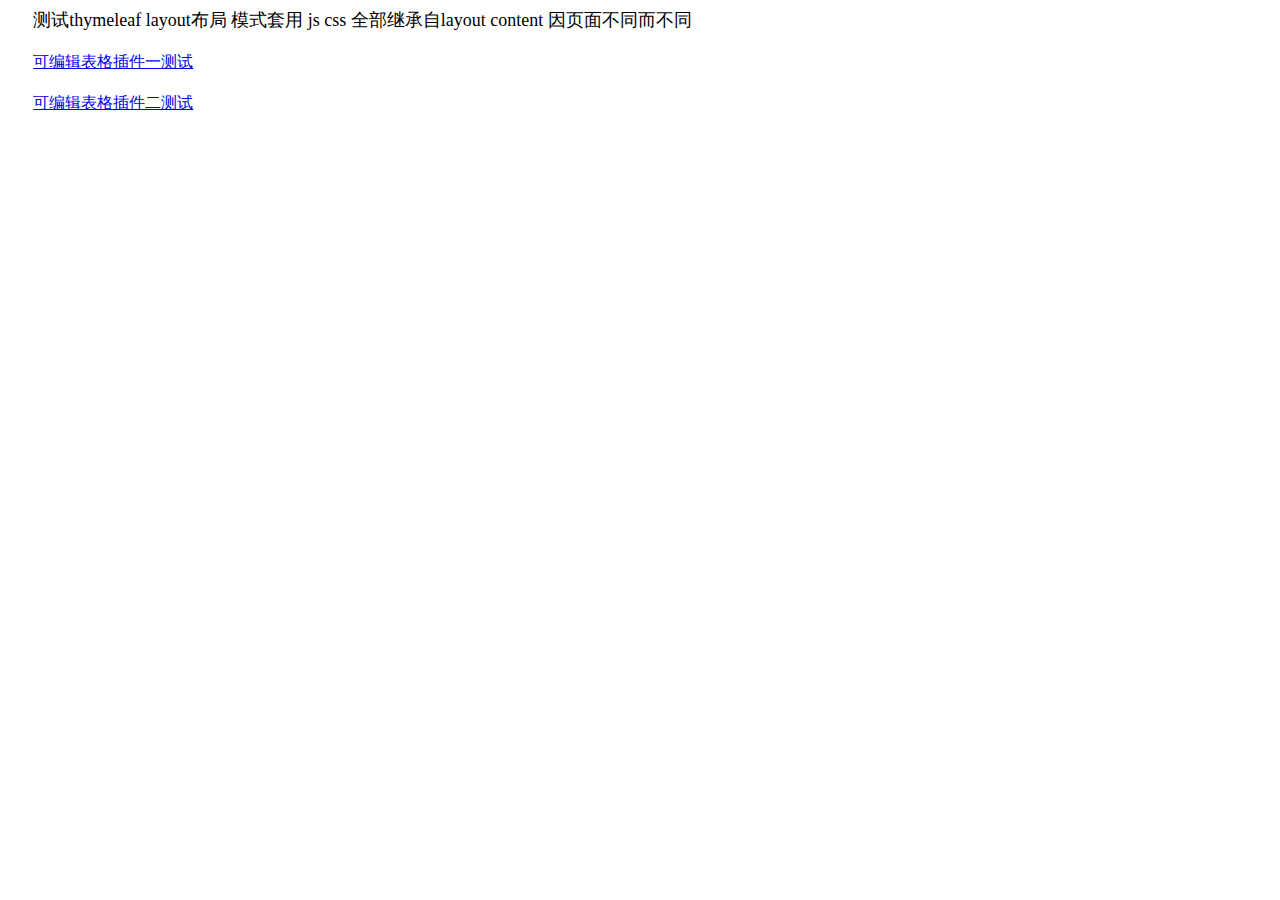
==== admin/src/main/resources/templates/sys/index.html @ 36e5ccf4 "" ====
<!DOCTYPE html>
<html xmlns:th="http://www.thymeleaf.org"
      xmlns:layout="http://www.ultraq.net.nz/web/thymeleaf/layout"
      layout:decorator="~{sys/layout}">
<!-- layout文件路径-->

<head>
    <meta charset="utf-8" />
    <title>首页</title>
    <meta http-equiv="X-UA-Compatible" content="IE=Edge" />
    <meta name="viewport" content="width=device-width, initial-scale=1" />

</head>

<body>
<div layout:fragment="content" style="width:96%;margin-left:auto;margin-right:auto;">
    <div style="font-size:18px;">
        测试thymeleaf layout布局 模式套用
        js css 全部继承自layout
        content 因页面不同而不同
    </div>

    <div style="margin:20px;">
    </div>

    <div style="font-size:16px;margin:20px 0px;">
        <a href="/tools/editTable1" target="_blank">可编辑表格插件一测试</a>
    </div>
    <div style="font-size:16px;">
        <a href="/tools/editTable2" target="_blank">可编辑表格插件二测试</a>
    </div>
    <script src="../../static/jquery/2.1.4/jquery-2.1.4.min.js"
            th:src="@{/jquery/2.1.4/jquery-2.1.4.min.js}"></script>
    <script src="../../static/bootstrap/3.3.5/js/bootstrap.min.js"
            th:src="@{/bootstrap/3.3.5/js/bootstrap.min.js}"></script>
    <script src = "../../static/js/security/mainframe.js"
            th:src="@{/js/security/mainframe.js}"></script>

</div>
<!-- 编辑表格 -->

</body>

</html>
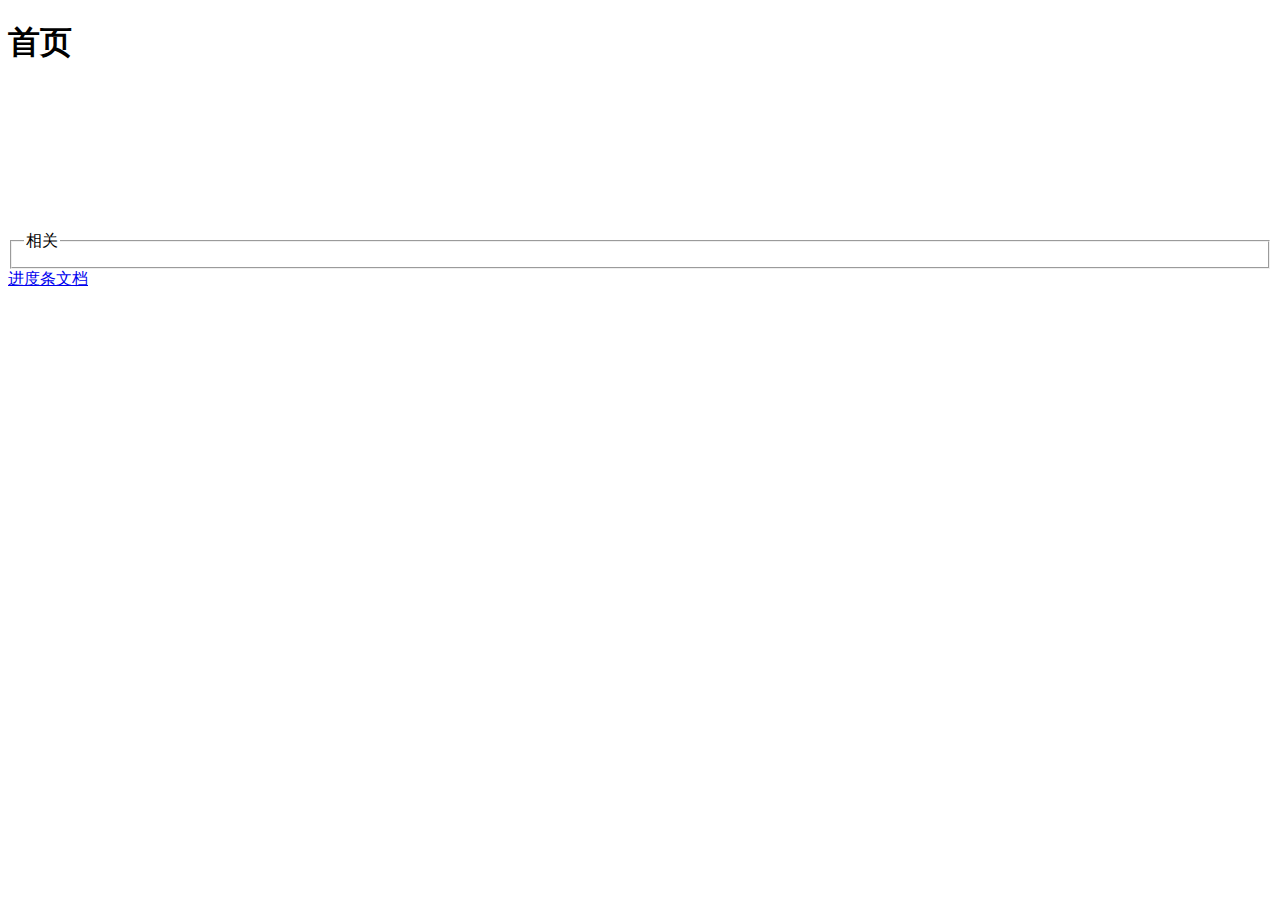
==== commit fbb66060: "" ====
--- a/admin/src/main/resources/templates/sys/index.html
+++ b/admin/src/main/resources/templates/sys/index.html
@@ -13,31 +13,50 @@
 </head>
 
 <body>
-<div layout:fragment="content" style="width:96%;margin-left:auto;margin-right:auto;">
-    <div style="font-size:18px;">
-        测试thymeleaf layout布局 模式套用
-        js css 全部继承自layout
-        content 因页面不同而不同
+
+
+
+
+    <div layout:fragment="content" class="layui-body layui-tab-content site-demo site-demo-body">
+
+        <h1>首页</h1>
+
+
+
+
+
+        <div class="layui-tab-item">
+            <div class="layui-main">
+
+
+                <div style="margin: 15px 0;">
+                    <ins class="adsbygoogle"
+                         style="display:inline-block;width:970px;height:90px"
+                         data-ad-client="ca-pub-6111334333458862"
+                         data-ad-slot="6835627838"></ins>
+                </div>
+
+
+
+                <fieldset class="layui-elem-field layui-field-title" style="margin-top: 50px;">
+                    <legend>相关</legend>
+                </fieldset>
+                <a class="layui-btn layui-btn-normal" href="/doc/element/progress.html" target="_blank">进度条文档</a>
+            </div>
+        </div>
     </div>
 
-    <div style="margin:20px;">
-    </div>
 
-    <div style="font-size:16px;margin:20px 0px;">
-        <a href="/tools/editTable1" target="_blank">可编辑表格插件一测试</a>
-    </div>
-    <div style="font-size:16px;">
-        <a href="/tools/editTable2" target="_blank">可编辑表格插件二测试</a>
-    </div>
-    <script src="../../static/jquery/2.1.4/jquery-2.1.4.min.js"
-            th:src="@{/jquery/2.1.4/jquery-2.1.4.min.js}"></script>
-    <script src="../../static/bootstrap/3.3.5/js/bootstrap.min.js"
-            th:src="@{/bootstrap/3.3.5/js/bootstrap.min.js}"></script>
-    <script src = "../../static/js/security/mainframe.js"
-            th:src="@{/js/security/mainframe.js}"></script>
 
-</div>
-<!-- 编辑表格 -->
+
+
+
+
+
+
+
+
+
 
 </body>
 
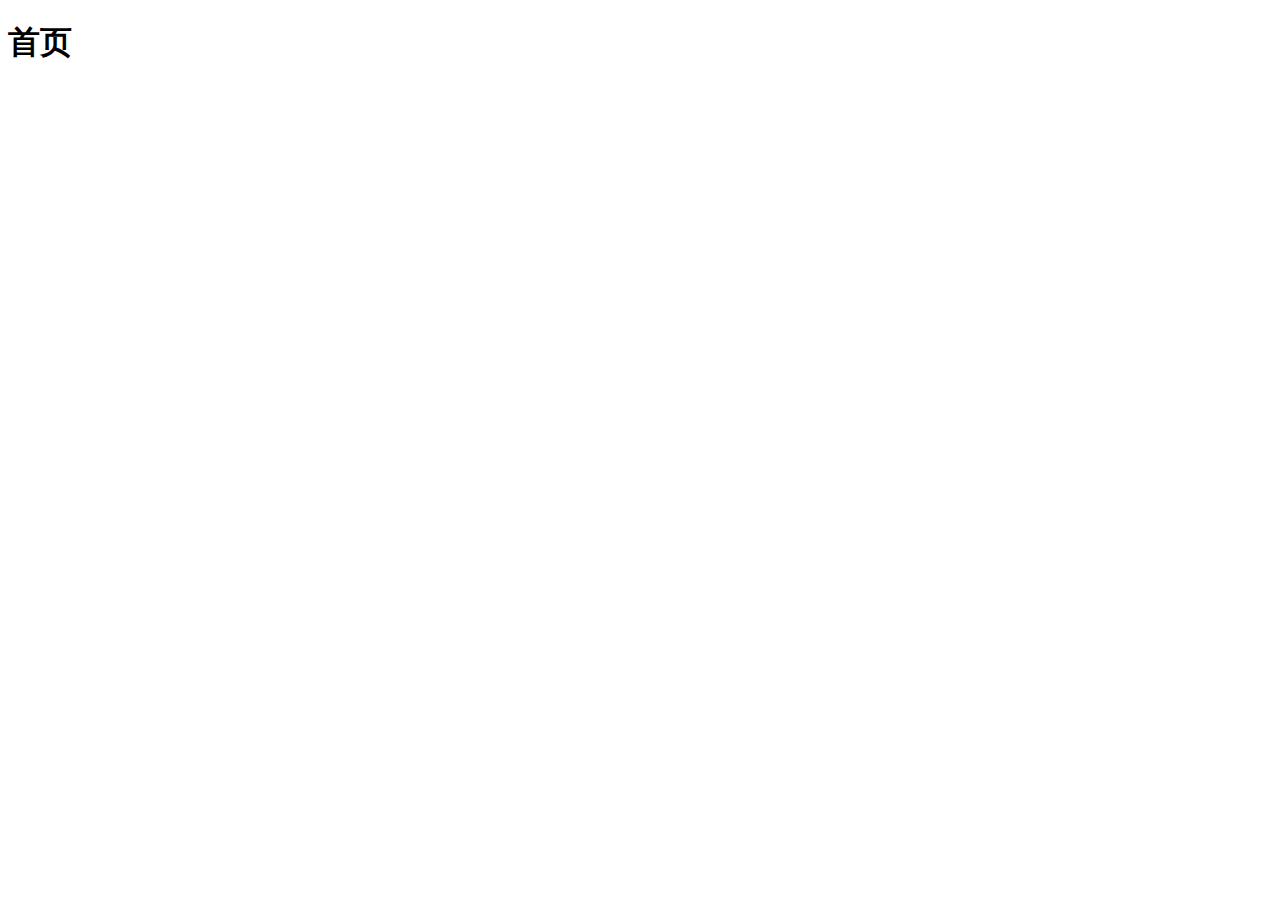
==== commit 9b4494e5: "" ====
--- a/admin/src/main/resources/templates/sys/index.html
+++ b/admin/src/main/resources/templates/sys/index.html
@@ -12,7 +12,6 @@
 
 </head>
 
-<body>
 
 
 
@@ -25,25 +24,13 @@
 
 
 
-        <div class="layui-tab-item">
-            <div class="layui-main">
-
-
-                <div style="margin: 15px 0;">
-                    <ins class="adsbygoogle"
-                         style="display:inline-block;width:970px;height:90px"
-                         data-ad-client="ca-pub-6111334333458862"
-                         data-ad-slot="6835627838"></ins>
-                </div>
 
 
 
-                <fieldset class="layui-elem-field layui-field-title" style="margin-top: 50px;">
-                    <legend>相关</legend>
-                </fieldset>
-                <a class="layui-btn layui-btn-normal" href="/doc/element/progress.html" target="_blank">进度条文档</a>
-            </div>
-        </div>
+
+
+
+
     </div>
 
 
